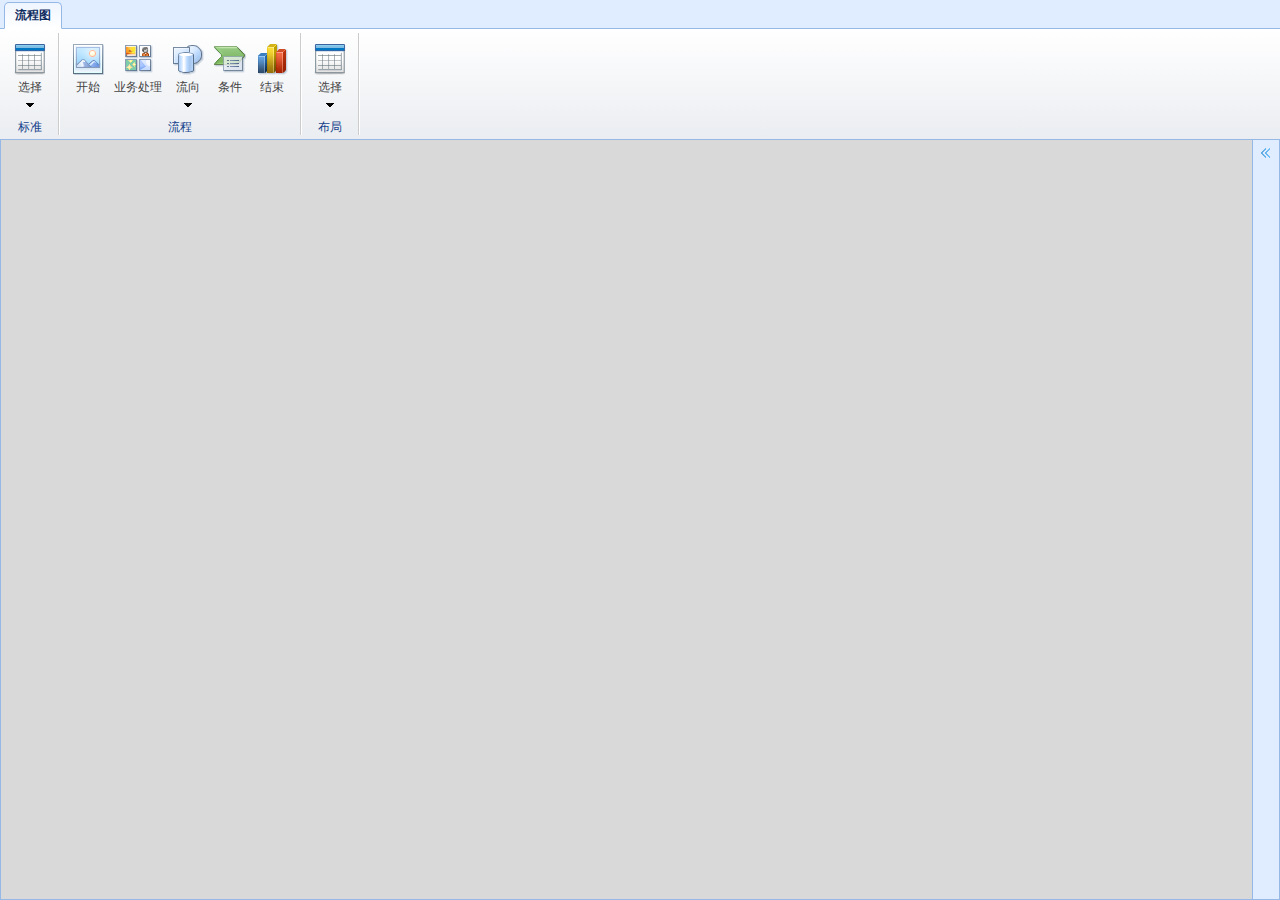
==== index.html @ 19dbcab7 "新增代码" ====
<!DOCTYPE html>
<html>
<head>
<meta charset="UTF-8">
<title>FlowDesigner</title>
<link rel="stylesheet" type="text/css" href="css/default/easyui.css">
<link rel="stylesheet" type="text/css" href="css/icon.css">
<link rel="stylesheet" type="text/css" href="ribbon/ribbon.css">
<link rel="stylesheet" type="text/css" href="ribbon/ribbon-icon.css">

<script type="text/javascript" src="js/jquery.min.js"></script>
<script type="text/javascript" src="js/jquery.easyui.min.js"></script>
<script type="text/javascript" src="js/d3.min.js"></script>
<script type="text/javascript" src="ribbon/jquery.ribbon.js"></script>
<script type="text/javascript" src="js/d3.flow.js"></script>
<style type="text/css">
	#canvas {
		width: 100%;
		height: 100%;
	}
	#canvas svg{
		background: #d9d9d9;
	}
</style>
</head>
<body class="easyui-layout" style="overflow: hidden;">
<div data-options="region:'north',border:false" style="height:139px;padding:0px;margin:0px;overflow:hidden;">
	<div id="tools" style="width:auto;" data-options="border:false"></div>
</div>
<div data-options="region:'east',split:true,collapsed:true,title:'属性'" style="width:200px;padding:10px;">east region</div>
<div data-options="region:'center'" style="overflow: hidden;">
<div id="canvas"></div>
</div>

<script type="text/javascript">
var data = {
	selected:0,
	tabs:[{
		title:'流程图',
		groups:[{
			title:'标准',
			tools:[{
				type:'menubutton',
				name:'select',
				text:'选择',
				iconCls:'icon-table-large',
				iconAlign:'top',
				size:'large'
			}]
		},{
			title:'流程',
			tools:[{
				name:'begin',
				text:'开始',
				iconCls:'icon-picture-large',
				iconAlign:'top',
				size:'large'
			},{
				name:'process',
				text:'业务处理',
				iconCls:'icon-clipart-large',
				iconAlign:'top',
				size:'large'
			},{
				type:'menubutton',
				name:'flow',
				text:'流向',
				iconCls:'icon-shapes-large',
				iconAlign:'top',
				size:'large'
			},{
				name:'condition',
				text:'条件',
				iconCls:'icon-smartart-large',
				iconAlign:'top',
				size:'large'
			},{
				name:'end',
				text:'结束',
				iconCls:'icon-chart-large',
				iconAlign:'top',
				size:'large'
			}]
		},{
			title:'布局',
			tools:[{
				type:'menubutton',
				name:'select',
				text:'选择',
				iconCls:'icon-table-large',
				iconAlign:'top',
				size:'large'
			}]
		}]
	}]
};

$(document).ready(function(){
	$('#tools').ribbon({
		data:data,
		onClick: function(name,target){
			select = name;
		}
	});
});
</script>
</body>
</html>
---- css/default/easyui.css ----
.panel {
  overflow: hidden;
  text-align: left;
  margin: 0;
  border: 0;
  -moz-border-radius: 0 0 0 0;
  -webkit-border-radius: 0 0 0 0;
  border-radius: 0 0 0 0;
}
.panel-header,
.panel-body {
  border-width: 1px;
  border-style: solid;
}
.panel-header {
  padding: 5px;
  position: relative;
}
.panel-title {
  background: url('images/blank.gif') no-repeat;
}
.panel-header-noborder {
  border-width: 0 0 1px 0;
}
.panel-body {
  overflow: auto;
  border-top-width: 0;
  padding: 0;
}
.panel-body-noheader {
  border-top-width: 1px;
}
.panel-body-noborder {
  border-width: 0px;
}
.panel-body-nobottom {
  border-bottom-width: 0;
}
.panel-with-icon {
  padding-left: 18px;
}
.panel-icon,
.panel-tool {
  position: absolute;
  top: 50%;
  margin-top: -8px;
  height: 16px;
  overflow: hidden;
}
.panel-icon {
  left: 5px;
  width: 16px;
}
.panel-tool {
  right: 5px;
  width: auto;
}
.panel-tool a {
  display: inline-block;
  width: 16px;
  height: 16px;
  opacity: 0.6;
  filter: alpha(opacity=60);
  margin: 0 0 0 2px;
  vertical-align: top;
}
.panel-tool a:hover {
  opacity: 1;
  filter: alpha(opacity=100);
  background-color: #eaf2ff;
  -moz-border-radius: 3px 3px 3px 3px;
  -webkit-border-radius: 3px 3px 3px 3px;
  border-radius: 3px 3px 3px 3px;
}
.panel-loading {
  padding: 11px 0px 10px 30px;
}
.panel-noscroll {
  overflow: hidden;
}
.panel-fit,
.panel-fit body {
  height: 100%;
  margin: 0;
  padding: 0;
  border: 0;
  overflow: hidden;
}
.panel-loading {
  background: url('images/loading.gif') no-repeat 10px 10px;
}
.panel-tool-close {
  background: url('images/panel_tools.png') no-repeat -16px 0px;
}
.panel-tool-min {
  background: url('images/panel_tools.png') no-repeat 0px 0px;
}
.panel-tool-max {
  background: url('images/panel_tools.png') no-repeat 0px -16px;
}
.panel-tool-restore {
  background: url('images/panel_tools.png') no-repeat -16px -16px;
}
.panel-tool-collapse {
  background: url('images/panel_tools.png') no-repeat -32px 0;
}
.panel-tool-expand {
  background: url('images/panel_tools.png') no-repeat -32px -16px;
}
.panel-header,
.panel-body {
  border-color: #95B8E7;
}
.panel-header {
  background-color: #E0ECFF;
  background: -webkit-linear-gradient(top,#EFF5FF 0,#E0ECFF 100%);
  background: -moz-linear-gradient(top,#EFF5FF 0,#E0ECFF 100%);
  background: -o-linear-gradient(top,#EFF5FF 0,#E0ECFF 100%);
  background: linear-gradient(to bottom,#EFF5FF 0,#E0ECFF 100%);
  background-repeat: repeat-x;
  filter: progid:DXImageTransform.Microsoft.gradient(startColorstr=#EFF5FF,endColorstr=#E0ECFF,GradientType=0);
}
.panel-body {
  background-color: #ffffff;
  color: #000000;
  font-size: 12px;
}
.panel-title {
  font-size: 12px;
  font-weight: bold;
  color: #0E2D5F;
  height: 16px;
  line-height: 16px;
}
.panel-footer {
  border: 1px solid #95B8E7;
  overflow: hidden;
  background: #F4F4F4;
}
.panel-footer-noborder {
  border-width: 1px 0 0 0;
}
.accordion {
  overflow: hidden;
  border-width: 1px;
  border-style: solid;
}
.accordion .accordion-header {
  border-width: 0 0 1px;
  cursor: pointer;
}
.accordion .accordion-body {
  border-width: 0 0 1px;
}
.accordion-noborder {
  border-width: 0;
}
.accordion-noborder .accordion-header {
  border-width: 0 0 1px;
}
.accordion-noborder .accordion-body {
  border-width: 0 0 1px;
}
.accordion-collapse {
  background: url('images/accordion_arrows.png') no-repeat 0 0;
}
.accordion-expand {
  background: url('images/accordion_arrows.png') no-repeat -16px 0;
}
.accordion {
  background: #ffffff;
  border-color: #95B8E7;
}
.accordion .accordion-header {
  background: #E0ECFF;
  filter: none;
}
.accordion .accordion-header-selected {
  background: #ffe48d;
}
.accordion .accordion-header-selected .panel-title {
  color: #000000;
}
.window {
  overflow: hidden;
  padding: 5px;
  border-width: 1px;
  border-style: solid;
}
.window .window-header {
  background: transparent;
  padding: 0px 0px 6px 0px;
}
.window .window-body {
  border-width: 1px;
  border-style: solid;
  border-top-width: 0px;
}
.window .window-body-noheader {
  border-top-width: 1px;
}
.window .panel-body-nobottom {
  border-bottom-width: 0;
}
.window .window-header .panel-icon,
.window .window-header .panel-tool {
  top: 50%;
  margin-top: -11px;
}
.window .window-header .panel-icon {
  left: 1px;
}
.window .window-header .panel-tool {
  right: 1px;
}
.window .window-header .panel-with-icon {
  padding-left: 18px;
}
.window-proxy {
  position: absolute;
  overflow: hidden;
}
.window-proxy-mask {
  position: absolute;
  filter: alpha(opacity=5);
  opacity: 0.05;
}
.window-mask {
  position: absolute;
  left: 0;
  top: 0;
  width: 100%;
  height: 100%;
  filter: alpha(opacity=40);
  opacity: 0.40;
  font-size: 1px;
  overflow: hidden;
}
.window,
.window-shadow {
  position: absolute;
  -moz-border-radius: 5px 5px 5px 5px;
  -webkit-border-radius: 5px 5px 5px 5px;
  border-radius: 5px 5px 5px 5px;
}
.window-shadow {
  background: #ccc;
  -moz-box-shadow: 2px 2px 3px #cccccc;
  -webkit-box-shadow: 2px 2px 3px #cccccc;
  box-shadow: 2px 2px 3px #cccccc;
  filter: progid:DXImageTransform.Microsoft.Blur(pixelRadius=2,MakeShadow=false,ShadowOpacity=0.2);
}
.window,
.window .window-body {
  border-color: #95B8E7;
}
.window {
  background-color: #E0ECFF;
  background: -webkit-linear-gradient(top,#EFF5FF 0,#E0ECFF 20%);
  background: -moz-linear-gradient(top,#EFF5FF 0,#E0ECFF 20%);
  background: -o-linear-gradient(top,#EFF5FF 0,#E0ECFF 20%);
  background: linear-gradient(to bottom,#EFF5FF 0,#E0ECFF 20%);
  background-repeat: repeat-x;
  filter: progid:DXImageTransform.Microsoft.gradient(startColorstr=#EFF5FF,endColorstr=#E0ECFF,GradientType=0);
}
.window-proxy {
  border: 1px dashed #95B8E7;
}
.window-proxy-mask,
.window-mask {
  background: #ccc;
}
.window .panel-footer {
  border: 1px solid #95B8E7;
  position: relative;
  top: -1px;
}
.window-thinborder {
  padding: 0;
}
.window-thinborder .window-header {
  padding: 5px 5px 6px 5px;
}
.window-thinborder .window-body {
  border-width: 0px;
}
.window-thinborder .window-header .panel-icon,
.window-thinborder .window-header .panel-tool {
  margin-top: -9px;
  margin-left: 5px;
  margin-right: 5px;
}
.window-noborder {
  border: 0;
}
.dialog-content {
  overflow: auto;
}
.dialog-toolbar {
  position: relative;
  padding: 2px 5px;
}
.dialog-tool-separator {
  float: left;
  height: 24px;
  border-left: 1px solid #ccc;
  border-right: 1px solid #fff;
  margin: 2px 1px;
}
.dialog-button {
  position: relative;
  top: -1px;
  padding: 5px;
  text-align: right;
}
.dialog-button .l-btn {
  margin-left: 5px;
}
.dialog-toolbar,
.dialog-button {
  background: #F4F4F4;
  border-width: 1px;
  border-style: solid;
}
.dialog-toolbar {
  border-color: #95B8E7 #95B8E7 #dddddd #95B8E7;
}
.dialog-button {
  border-color: #dddddd #95B8E7 #95B8E7 #95B8E7;
}
.window-thinborder .dialog-toolbar {
  border-left: transparent;
  border-right: transparent;
  border-top-color: #F4F4F4;
}
.window-thinborder .dialog-button {
  top: 0px;
  padding: 5px 8px 8px 8px;
  border-left: transparent;
  border-right: transparent;
  border-bottom: transparent;
}
.l-btn {
  text-decoration: none;
  display: inline-block;
  overflow: hidden;
  margin: 0;
  padding: 0;
  cursor: pointer;
  outline: none;
  text-align: center;
  vertical-align: middle;
  line-height: normal;
}
.l-btn-plain {
  border-width: 0;
  padding: 1px;
}
.l-btn-left {
  display: inline-block;
  position: relative;
  overflow: hidden;
  margin: 0;
  padding: 0;
  vertical-align: top;
}
.l-btn-text {
  display: inline-block;
  vertical-align: top;
  width: auto;
  line-height: 24px;
  font-size: 12px;
  padding: 0;
  margin: 0 4px;
}
.l-btn-icon {
  display: inline-block;
  width: 16px;
  height: 16px;
  line-height: 16px;
  position: absolute;
  top: 50%;
  margin-top: -8px;
  font-size: 1px;
}
.l-btn span span .l-btn-empty {
  display: inline-block;
  margin: 0;
  width: 16px;
  height: 24px;
  font-size: 1px;
  vertical-align: top;
}
.l-btn span .l-btn-icon-left {
  padding: 0 0 0 20px;
  background-position: left center;
}
.l-btn span .l-btn-icon-right {
  padding: 0 20px 0 0;
  background-position: right center;
}
.l-btn-icon-left .l-btn-text {
  margin: 0 4px 0 24px;
}
.l-btn-icon-left .l-btn-icon {
  left: 4px;
}
.l-btn-icon-right .l-btn-text {
  margin: 0 24px 0 4px;
}
.l-btn-icon-right .l-btn-icon {
  right: 4px;
}
.l-btn-icon-top .l-btn-text {
  margin: 20px 4px 0 4px;
}
.l-btn-icon-top .l-btn-icon {
  top: 4px;
  left: 50%;
  margin: 0 0 0 -8px;
}
.l-btn-icon-bottom .l-btn-text {
  margin: 0 4px 20px 4px;
}
.l-btn-icon-bottom .l-btn-icon {
  top: auto;
  bottom: 4px;
  left: 50%;
  margin: 0 0 0 -8px;
}
.l-btn-left .l-btn-empty {
  margin: 0 4px;
  width: 16px;
}
.l-btn-plain:hover {
  padding: 0;
}
.l-btn-focus {
  outline: #0000FF dotted thin;
}
.l-btn-large .l-btn-text {
  line-height: 40px;
}
.l-btn-large .l-btn-icon {
  width: 32px;
  height: 32px;
  line-height: 32px;
  margin-top: -16px;
}
.l-btn-large .l-btn-icon-left .l-btn-text {
  margin-left: 40px;
}
.l-btn-large .l-btn-icon-right .l-btn-text {
  margin-right: 40px;
}
.l-btn-large .l-btn-icon-top .l-btn-text {
  margin-top: 36px;
  line-height: 24px;
  min-width: 32px;
}
.l-btn-large .l-btn-icon-top .l-btn-icon {
  margin: 0 0 0 -16px;
}
.l-btn-large .l-btn-icon-bottom .l-btn-text {
  margin-bottom: 36px;
  line-height: 24px;
  min-width: 32px;
}
.l-btn-large .l-btn-icon-bottom .l-btn-icon {
  margin: 0 0 0 -16px;
}
.l-btn-large .l-btn-left .l-btn-empty {
  margin: 0 4px;
  width: 32px;
}
.l-btn {
  color: #444;
  background: #fafafa;
  background-repeat: repeat-x;
  border: 1px solid #bbb;
  background: -webkit-linear-gradient(top,#ffffff 0,#eeeeee 100%);
  background: -moz-linear-gradient(top,#ffffff 0,#eeeeee 100%);
  background: -o-linear-gradient(top,#ffffff 0,#eeeeee 100%);
  background: linear-gradient(to bottom,#ffffff 0,#eeeeee 100%);
  background-repeat: repeat-x;
  filter: progid:DXImageTransform.Microsoft.gradient(startColorstr=#ffffff,endColorstr=#eeeeee,GradientType=0);
  -moz-border-radius: 5px 5px 5px 5px;
  -webkit-border-radius: 5px 5px 5px 5px;
  border-radius: 5px 5px 5px 5px;
}
.l-btn:hover {
  background: #eaf2ff;
  color: #000000;
  border: 1px solid #b7d2ff;
  filter: none;
}
.l-btn-plain {
  background: transparent;
  border-width: 0;
  filter: none;
}
.l-btn-outline {
  border-width: 1px;
  border-color: #b7d2ff;
  padding: 0;
}
.l-btn-plain:hover {
  background: #eaf2ff;
  color: #000000;
  border: 1px solid #b7d2ff;
  -moz-border-radius: 5px 5px 5px 5px;
  -webkit-border-radius: 5px 5px 5px 5px;
  border-radius: 5px 5px 5px 5px;
}
.l-btn-disabled,
.l-btn-disabled:hover {
  opacity: 0.5;
  cursor: default;
  background: #fafafa;
  color: #444;
  background: -webkit-linear-gradient(top,#ffffff 0,#eeeeee 100%);
  background: -moz-linear-gradient(top,#ffffff 0,#eeeeee 100%);
  background: -o-linear-gradient(top,#ffffff 0,#eeeeee 100%);
  background: linear-gradient(to bottom,#ffffff 0,#eeeeee 100%);
  background-repeat: repeat-x;
  filter: progid:DXImageTransform.Microsoft.gradient(startColorstr=#ffffff,endColorstr=#eeeeee,GradientType=0);
}
.l-btn-disabled .l-btn-text,
.l-btn-disabled .l-btn-icon {
  filter: alpha(opacity=50);
}
.l-btn-plain-disabled,
.l-btn-plain-disabled:hover {
  background: transparent;
  filter: alpha(opacity=50);
}
.l-btn-selected,
.l-btn-selected:hover {
  background: #ddd;
  filter: none;
}
.l-btn-plain-selected,
.l-btn-plain-selected:hover {
  background: #ddd;
}
.textbox {
  position: relative;
  border: 1px solid #95B8E7;
  background-color: #fff;
  vertical-align: middle;
  display: inline-block;
  overflow: hidden;
  white-space: nowrap;
  margin: 0;
  padding: 0;
  -moz-border-radius: 5px 5px 5px 5px;
  -webkit-border-radius: 5px 5px 5px 5px;
  border-radius: 5px 5px 5px 5px;
}
.textbox .textbox-text {
  font-size: 12px;
  border: 0;
  margin: 0;
  padding: 4px;
  white-space: normal;
  vertical-align: top;
  outline-style: none;
  resize: none;
  -moz-border-radius: 5px 5px 5px 5px;
  -webkit-border-radius: 5px 5px 5px 5px;
  border-radius: 5px 5px 5px 5px;
}
.textbox .textbox-text::-ms-clear,
.textbox .textbox-text::-ms-reveal {
  display: none;
}
.textbox textarea.textbox-text {
  white-space: pre-wrap;
}
.textbox .textbox-prompt {
  font-size: 12px;
  color: #aaa;
}
.textbox .textbox-bgicon {
  background-position: 3px center;
  padding-left: 21px;
}
.textbox .textbox-button,
.textbox .textbox-button:hover {
  position: absolute;
  top: 0;
  padding: 0;
  vertical-align: top;
  -moz-border-radius: 0 0 0 0;
  -webkit-border-radius: 0 0 0 0;
  border-radius: 0 0 0 0;
}
.textbox-button-right,
.textbox-button-right:hover {
  border-width: 0 0 0 1px;
}
.textbox-button-left,
.textbox-button-left:hover {
  border-width: 0 1px 0 0;
}
.textbox-addon {
  position: absolute;
  top: 0;
}
.textbox-icon {
  display: inline-block;
  width: 18px;
  height: 20px;
  overflow: hidden;
  vertical-align: top;
  background-position: center center;
  cursor: pointer;
  opacity: 0.6;
  filter: alpha(opacity=60);
  text-decoration: none;
  outline-style: none;
}
.textbox-icon-disabled,
.textbox-icon-readonly {
  cursor: default;
}
.textbox-icon:hover {
  opacity: 1.0;
  filter: alpha(opacity=100);
}
.textbox-icon-disabled:hover {
  opacity: 0.6;
  filter: alpha(opacity=60);
}
.textbox-focused {
  border-color: #6b9cde;
  -moz-box-shadow: 0 0 3px 0 #95B8E7;
  -webkit-box-shadow: 0 0 3px 0 #95B8E7;
  box-shadow: 0 0 3px 0 #95B8E7;
}
.textbox-invalid {
  border-color: #ffa8a8;
  background-color: #fff3f3;
}
.filebox .textbox-value {
  vertical-align: top;
  position: absolute;
  top: 0;
  left: -5000px;
}
.filebox-label {
  display: inline-block;
  position: absolute;
  width: 100%;
  height: 100%;
  cursor: pointer;
  left: 0;
  top: 0;
  z-index: 10;
  background: url('images/blank.gif') no-repeat;
}
.l-btn-disabled .filebox-label {
  cursor: default;
}
.combo-arrow {
  width: 18px;
  height: 20px;
  overflow: hidden;
  display: inline-block;
  vertical-align: top;
  cursor: pointer;
  opacity: 0.6;
  filter: alpha(opacity=60);
}
.combo-arrow-hover {
  opacity: 1.0;
  filter: alpha(opacity=100);
}
.combo-panel {
  overflow: auto;
}
.combo-arrow {
  background: url('images/combo_arrow.png') no-repeat center center;
}
.combo-panel {
  background-color: #ffffff;
}
.combo-arrow {
  background-color: #E0ECFF;
}
.combo-arrow-hover {
  background-color: #eaf2ff;
}
.combo-arrow:hover {
  background-color: #eaf2ff;
}
.combo .textbox-icon-disabled:hover {
  cursor: default;
}
.combobox-item,
.combobox-group,
.combobox-stick {
  font-size: 12px;
  padding: 3px;
}
.combobox-item-disabled {
  opacity: 0.5;
  filter: alpha(opacity=50);
}
.combobox-gitem {
  padding-left: 10px;
}
.combobox-group,
.combobox-stick {
  font-weight: bold;
}
.combobox-stick {
  position: absolute;
  top: 1px;
  left: 1px;
  right: 1px;
  background: inherit;
}
.combobox-item-hover {
  background-color: #eaf2ff;
  color: #000000;
}
.combobox-item-selected {
  background-color: #ffe48d;
  color: #000000;
}
.combobox-icon {
  display: inline-block;
  width: 16px;
  height: 16px;
  vertical-align: middle;
  margin-right: 2px;
}
.layout {
  position: relative;
  overflow: hidden;
  margin: 0;
  padding: 0;
  z-index: 0;
}
.layout-panel {
  position: absolute;
  overflow: hidden;
}
.layout-body {
  min-width: 1px;
  min-height: 1px;
}
.layout-panel-east,
.layout-panel-west {
  z-index: 2;
}
.layout-panel-north,
.layout-panel-south {
  z-index: 3;
}
.layout-expand {
  position: absolute;
  padding: 0px;
  font-size: 1px;
  cursor: pointer;
  z-index: 1;
}
.layout-expand .panel-header,
.layout-expand .panel-body {
  background: transparent;
  filter: none;
  overflow: hidden;
}
.layout-expand .panel-header {
  border-bottom-width: 0px;
}
.layout-expand .panel-body {
  position: relative;
}
.layout-expand .panel-body .panel-icon {
  margin-top: 0;
  top: 0;
  left: 50%;
  margin-left: -8px;
}
.layout-expand-west .panel-header .panel-icon,
.layout-expand-east .panel-header .panel-icon {
  display: none;
}
.layout-expand-title {
  position: absolute;
  top: 0;
  left: 21px;
  white-space: nowrap;
  word-wrap: normal;
  -webkit-transform: rotate(90deg);
  -webkit-transform-origin: 0 0;
  -moz-transform: rotate(90deg);
  -moz-transform-origin: 0 0;
  -o-transform: rotate(90deg);
  -o-transform-origin: 0 0;
  transform: rotate(90deg);
  transform-origin: 0 0;
}
.layout-expand-with-icon {
  top: 18px;
}
.layout-expand .panel-body-noheader .layout-expand-title,
.layout-expand .panel-body-noheader .panel-icon {
  top: 5px;
}
.layout-expand .panel-body-noheader .layout-expand-with-icon {
  top: 23px;
}
.layout-split-proxy-h,
.layout-split-proxy-v {
  position: absolute;
  font-size: 1px;
  display: none;
  z-index: 5;
}
.layout-split-proxy-h {
  width: 5px;
  cursor: e-resize;
}
.layout-split-proxy-v {
  height: 5px;
  cursor: n-resize;
}
.layout-mask {
  position: absolute;
  background: #fafafa;
  filter: alpha(opacity=10);
  opacity: 0.10;
  z-index: 4;
}
.layout-button-up {
  background: url('images/layout_arrows.png') no-repeat -16px -16px;
}
.layout-button-down {
  background: url('images/layout_arrows.png') no-repeat -16px 0;
}
.layout-button-left {
  background: url('images/layout_arrows.png') no-repeat 0 0;
}
.layout-button-right {
  background: url('images/layout_arrows.png') no-repeat 0 -16px;
}
.layout-split-proxy-h,
.layout-split-proxy-v {
  background-color: #aac5e7;
}
.layout-split-north {
  border-bottom: 5px solid #E6EEF8;
}
.layout-split-south {
  border-top: 5px solid #E6EEF8;
}
.layout-split-east {
  border-left: 5px solid #E6EEF8;
}
.layout-split-west {
  border-right: 5px solid #E6EEF8;
}
.layout-expand {
  background-color: #E0ECFF;
}
.layout-expand-over {
  background-color: #E0ECFF;
}
.tabs-container {
  overflow: hidden;
}
.tabs-header {
  border-width: 1px;
  border-style: solid;
  border-bottom-width: 0;
  position: relative;
  padding: 0;
  padding-top: 2px;
  overflow: hidden;
}
.tabs-scroller-left,
.tabs-scroller-right {
  position: absolute;
  top: auto;
  bottom: 0;
  width: 18px;
  font-size: 1px;
  display: none;
  cursor: pointer;
  border-width: 1px;
  border-style: solid;
}
.tabs-scroller-left {
  left: 0;
}
.tabs-scroller-right {
  right: 0;
}
.tabs-tool {
  position: absolute;
  bottom: 0;
  padding: 1px;
  overflow: hidden;
  border-width: 1px;
  border-style: solid;
}
.tabs-header-plain .tabs-tool {
  padding: 0 1px;
}
.tabs-wrap {
  position: relative;
  left: 0;
  overflow: hidden;
  width: 100%;
  margin: 0;
  padding: 0;
}
.tabs-scrolling {
  margin-left: 18px;
  margin-right: 18px;
}
.tabs-disabled {
  opacity: 0.3;
  filter: alpha(opacity=30);
}
.tabs {
  list-style-type: none;
  height: 26px;
  margin: 0px;
  padding: 0px;
  padding-left: 4px;
  width: 50000px;
  border-style: solid;
  border-width: 0 0 1px 0;
}
.tabs li {
  float: left;
  display: inline-block;
  margin: 0 4px -1px 0;
  padding: 0;
  position: relative;
  border: 0;
}
.tabs li a.tabs-inner {
  display: inline-block;
  text-decoration: none;
  margin: 0;
  padding: 0 10px;
  height: 25px;
  line-height: 25px;
  text-align: center;
  white-space: nowrap;
  border-width: 1px;
  border-style: solid;
  -moz-border-radius: 5px 5px 0 0;
  -webkit-border-radius: 5px 5px 0 0;
  border-radius: 5px 5px 0 0;
}
.tabs li.tabs-selected a.tabs-inner {
  font-weight: bold;
  outline: none;
}
.tabs li.tabs-selected a:hover.tabs-inner {
  cursor: default;
  pointer: default;
}
.tabs li a.tabs-close,
.tabs-p-tool {
  position: absolute;
  font-size: 1px;
  display: block;
  height: 12px;
  padding: 0;
  top: 50%;
  margin-top: -6px;
  overflow: hidden;
}
.tabs li a.tabs-close {
  width: 12px;
  right: 5px;
  opacity: 0.6;
  filter: alpha(opacity=60);
}
.tabs-p-tool {
  right: 16px;
}
.tabs-p-tool a {
  display: inline-block;
  font-size: 1px;
  width: 12px;
  height: 12px;
  margin: 0;
  opacity: 0.6;
  filter: alpha(opacity=60);
}
.tabs li a:hover.tabs-close,
.tabs-p-tool a:hover {
  opacity: 1;
  filter: alpha(opacity=100);
  cursor: hand;
  cursor: pointer;
}
.tabs-with-icon {
  padding-left: 18px;
}
.tabs-icon {
  position: absolute;
  width: 16px;
  height: 16px;
  left: 10px;
  top: 50%;
  margin-top: -8px;
}
.tabs-title {
  font-size: 12px;
}
.tabs-closable {
  padding-right: 8px;
}
.tabs-panels {
  margin: 0px;
  padding: 0px;
  border-width: 1px;
  border-style: solid;
  border-top-width: 0;
  overflow: hidden;
}
.tabs-header-bottom {
  border-width: 0 1px 1px 1px;
  padding: 0 0 2px 0;
}
.tabs-header-bottom .tabs {
  border-width: 1px 0 0 0;
}
.tabs-header-bottom .tabs li {
  margin: -1px 4px 0 0;
}
.tabs-header-bottom .tabs li a.tabs-inner {
  -moz-border-radius: 0 0 5px 5px;
  -webkit-border-radius: 0 0 5px 5px;
  border-radius: 0 0 5px 5px;
}
.tabs-header-bottom .tabs-tool {
  top: 0;
}
.tabs-header-bottom .tabs-scroller-left,
.tabs-header-bottom .tabs-scroller-right {
  top: 0;
  bottom: auto;
}
.tabs-panels-top {
  border-width: 1px 1px 0 1px;
}
.tabs-header-left {
  float: left;
  border-width: 1px 0 1px 1px;
  padding: 0;
}
.tabs-header-right {
  float: right;
  border-width: 1px 1px 1px 0;
  padding: 0;
}
.tabs-header-left .tabs-wrap,
.tabs-header-right .tabs-wrap {
  height: 100%;
}
.tabs-header-left .tabs {
  height: 100%;
  padding: 4px 0 0 2px;
  border-width: 0 1px 0 0;
}
.tabs-header-right .tabs {
  height: 100%;
  padding: 4px 2px 0 0;
  border-width: 0 0 0 1px;
}
.tabs-header-left .tabs li,
.tabs-header-right .tabs li {
  display: block;
  width: 100%;
  position: relative;
}
.tabs-header-left .tabs li {
  left: auto;
  right: 0;
  margin: 0 -1px 4px 0;
  float: right;
}
.tabs-header-right .tabs li {
  left: 0;
  right: auto;
  margin: 0 0 4px -1px;
  float: left;
}
.tabs-justified li a.tabs-inner {
  padding-left: 0;
  padding-right: 0;
}
.tabs-header-left .tabs li a.tabs-inner {
  display: block;
  text-align: left;
  padding-left: 10px;
  padding-right: 10px;
  -moz-border-radius: 5px 0 0 5px;
  -webkit-border-radius: 5px 0 0 5px;
  border-radius: 5px 0 0 5px;
}
.tabs-header-right .tabs li a.tabs-inner {
  display: block;
  text-align: left;
  padding-left: 10px;
  padding-right: 10px;
  -moz-border-radius: 0 5px 5px 0;
  -webkit-border-radius: 0 5px 5px 0;
  border-radius: 0 5px 5px 0;
}
.tabs-panels-right {
  float: right;
  border-width: 1px 1px 1px 0;
}
.tabs-panels-left {
  float: left;
  border-width: 1px 0 1px 1px;
}
.tabs-header-noborder,
.tabs-panels-noborder {
  border: 0px;
}
.tabs-header-plain {
  border: 0px;
  background: transparent;
}
.tabs-pill {
  padding-bottom: 3px;
}
.tabs-header-bottom .tabs-pill {
  padding-top: 3px;
  padding-bottom: 0;
}
.tabs-header-left .tabs-pill {
  padding-right: 3px;
}
.tabs-header-right .tabs-pill {
  padding-left: 3px;
}
.tabs-header .tabs-pill li a.tabs-inner {
  -moz-border-radius: 5px 5px 5px 5px;
  -webkit-border-radius: 5px 5px 5px 5px;
  border-radius: 5px 5px 5px 5px;
}
.tabs-header-narrow,
.tabs-header-narrow .tabs-narrow {
  padding: 0;
}
.tabs-narrow li,
.tabs-header-bottom .tabs-narrow li {
  margin-left: 0;
  margin-right: -1px;
}
.tabs-narrow li.tabs-last,
.tabs-header-bottom .tabs-narrow li.tabs-last {
  margin-right: 0;
}
.tabs-header-left .tabs-narrow,
.tabs-header-right .tabs-narrow {
  padding-top: 0;
}
.tabs-header-left .tabs-narrow li {
  margin-bottom: -1px;
  margin-right: -1px;
}
.tabs-header-left .tabs-narrow li.tabs-last,
.tabs-header-right .tabs-narrow li.tabs-last {
  margin-bottom: 0;
}
.tabs-header-right .tabs-narrow li {
  margin-bottom: -1px;
  margin-left: -1px;
}
.tabs-scroller-left {
  background: #E0ECFF url('images/tabs_icons.png') no-repeat 1px center;
}
.tabs-scroller-right {
  background: #E0ECFF url('images/tabs_icons.png') no-repeat -15px center;
}
.tabs li a.tabs-close {
  background: url('images/tabs_icons.png') no-repeat -34px center;
}
.tabs li a.tabs-inner:hover {
  background: #eaf2ff;
  color: #000000;
  filter: none;
}
.tabs li.tabs-selected a.tabs-inner {
  background-color: #ffffff;
  color: #0E2D5F;
  background: -webkit-linear-gradient(top,#EFF5FF 0,#ffffff 100%);
  background: -moz-linear-gradient(top,#EFF5FF 0,#ffffff 100%);
  background: -o-linear-gradient(top,#EFF5FF 0,#ffffff 100%);
  background: linear-gradient(to bottom,#EFF5FF 0,#ffffff 100%);
  background-repeat: repeat-x;
  filter: progid:DXImageTransform.Microsoft.gradient(startColorstr=#EFF5FF,endColorstr=#ffffff,GradientType=0);
}
.tabs-header-bottom .tabs li.tabs-selected a.tabs-inner {
  background: -webkit-linear-gradient(top,#ffffff 0,#EFF5FF 100%);
  background: -moz-linear-gradient(top,#ffffff 0,#EFF5FF 100%);
  background: -o-linear-gradient(top,#ffffff 0,#EFF5FF 100%);
  background: linear-gradient(to bottom,#ffffff 0,#EFF5FF 100%);
  background-repeat: repeat-x;
  filter: progid:DXImageTransform.Microsoft.gradient(startColorstr=#ffffff,endColorstr=#EFF5FF,GradientType=0);
}
.tabs-header-left .tabs li.tabs-selected a.tabs-inner {
  background: -webkit-linear-gradient(left,#EFF5FF 0,#ffffff 100%);
  background: -moz-linear-gradient(left,#EFF5FF 0,#ffffff 100%);
  background: -o-linear-gradient(left,#EFF5FF 0,#ffffff 100%);
  background: linear-gradient(to right,#EFF5FF 0,#ffffff 100%);
  background-repeat: repeat-y;
  filter: progid:DXImageTransform.Microsoft.gradient(startColorstr=#EFF5FF,endColorstr=#ffffff,GradientType=1);
}
.tabs-header-right .tabs li.tabs-selected a.tabs-inner {
  background: -webkit-linear-gradient(left,#ffffff 0,#EFF5FF 100%);
  background: -moz-linear-gradient(left,#ffffff 0,#EFF5FF 100%);
  background: -o-linear-gradient(left,#ffffff 0,#EFF5FF 100%);
  background: linear-gradient(to right,#ffffff 0,#EFF5FF 100%);
  background-repeat: repeat-y;
  filter: progid:DXImageTransform.Microsoft.gradient(startColorstr=#ffffff,endColorstr=#EFF5FF,GradientType=1);
}
.tabs li a.tabs-inner {
  color: #0E2D5F;
  background-color: #E0ECFF;
  background: -webkit-linear-gradient(top,#EFF5FF 0,#E0ECFF 100%);
  background: -moz-linear-gradient(top,#EFF5FF 0,#E0ECFF 100%);
  background: -o-linear-gradient(top,#EFF5FF 0,#E0ECFF 100%);
  background: linear-gradient(to bottom,#EFF5FF 0,#E0ECFF 100%);
  background-repeat: repeat-x;
  filter: progid:DXImageTransform.Microsoft.gradient(startColorstr=#EFF5FF,endColorstr=#E0ECFF,GradientType=0);
}
.tabs-header,
.tabs-tool {
  background-color: #E0ECFF;
}
.tabs-header-plain {
  background: transparent;
}
.tabs-header,
.tabs-scroller-left,
.tabs-scroller-right,
.tabs-tool,
.tabs,
.tabs-panels,
.tabs li a.tabs-inner,
.tabs li.tabs-selected a.tabs-inner,
.tabs-header-bottom .tabs li.tabs-selected a.tabs-inner,
.tabs-header-left .tabs li.tabs-selected a.tabs-inner,
.tabs-header-right .tabs li.tabs-selected a.tabs-inner {
  border-color: #95B8E7;
}
.tabs-p-tool a:hover,
.tabs li a:hover.tabs-close,
.tabs-scroller-over {
  background-color: #eaf2ff;
}
.tabs li.tabs-selected a.tabs-inner {
  border-bottom: 1px solid #ffffff;
}
.tabs-header-bottom .tabs li.tabs-selected a.tabs-inner {
  border-top: 1px solid #ffffff;
}
.tabs-header-left .tabs li.tabs-selected a.tabs-inner {
  border-right: 1px solid #ffffff;
}
.tabs-header-right .tabs li.tabs-selected a.tabs-inner {
  border-left: 1px solid #ffffff;
}
.tabs-header .tabs-pill li.tabs-selected a.tabs-inner {
  background: #ffe48d;
  color: #000000;
  filter: none;
  border-color: #95B8E7;
}
.datagrid .panel-body {
  overflow: hidden;
  position: relative;
}
.datagrid-view {
  position: relative;
  overflow: hidden;
}
.datagrid-view1,
.datagrid-view2 {
  position: absolute;
  overflow: hidden;
  top: 0;
}
.datagrid-view1 {
  left: 0;
}
.datagrid-view2 {
  right: 0;
}
.datagrid-mask {
  position: absolute;
  left: 0;
  top: 0;
  width: 100%;
  height: 100%;
  opacity: 0.3;
  filter: alpha(opacity=30);
  display: none;
}
.datagrid-mask-msg {
  position: absolute;
  top: 50%;
  margin-top: -20px;
  padding: 10px 5px 10px 30px;
  width: auto;
  height: 16px;
  border-width: 2px;
  border-style: solid;
  display: none;
}
.datagrid-sort-icon {
  padding: 0;
  display: none;
}
.datagrid-toolbar {
  height: auto;
  padding: 1px 2px;
  border-width: 0 0 1px 0;
  border-style: solid;
}
.datagrid-btn-separator {
  float: left;
  height: 24px;
  border-left: 1px solid #ccc;
  border-right: 1px solid #fff;
  margin: 2px 1px;
}
.datagrid .datagrid-pager {
  display: block;
  margin: 0;
  border-width: 1px 0 0 0;
  border-style: solid;
}
.datagrid .datagrid-pager-top {
  border-width: 0 0 1px 0;
}
.datagrid-header {
  overflow: hidden;
  cursor: default;
  border-width: 0 0 1px 0;
  border-style: solid;
}
.datagrid-header-inner {
  float: left;
  width: 10000px;
}
.datagrid-header-row,
.datagrid-row {
  height: 25px;
}
.datagrid-header td,
.datagrid-body td,
.datagrid-footer td {
  border-width: 0 1px 1px 0;
  border-style: dotted;
  margin: 0;
  padding: 0;
}
.datagrid-cell,
.datagrid-cell-group,
.datagrid-header-rownumber,
.datagrid-cell-rownumber {
  margin: 0;
  padding: 0 4px;
  white-space: nowrap;
  word-wrap: normal;
  overflow: hidden;
  height: 18px;
  line-height: 18px;
  font-size: 12px;
}
.datagrid-header .datagrid-cell {
  height: auto;
}
.datagrid-header .datagrid-cell span {
  font-size: 12px;
}
.datagrid-cell-group {
  text-align: center;
  text-overflow: ellipsis;
}
.datagrid-header-rownumber,
.datagrid-cell-rownumber {
  width: 30px;
  text-align: center;
  margin: 0;
  padding: 0;
}
.datagrid-body {
  margin: 0;
  padding: 0;
  overflow: auto;
  zoom: 1;
}
.datagrid-view1 .datagrid-body-inner {
  padding-bottom: 20px;
}
.datagrid-view1 .datagrid-body {
  overflow: hidden;
}
.datagrid-footer {
  overflow: hidden;
}
.datagrid-footer-inner {
  border-width: 1px 0 0 0;
  border-style: solid;
  width: 10000px;
  float: left;
}
.datagrid-row-editing .datagrid-cell {
  height: auto;
}
.datagrid-header-check,
.datagrid-cell-check {
  padding: 0;
  width: 27px;
  height: 18px;
  font-size: 1px;
  text-align: center;
  overflow: hidden;
}
.datagrid-header-check input,
.datagrid-cell-check input {
  margin: 0;
  padding: 0;
  width: 15px;
  height: 18px;
}
.datagrid-resize-proxy {
  position: absolute;
  width: 1px;
  height: 10000px;
  top: 0;
  cursor: e-resize;
  display: none;
}
.datagrid-body .datagrid-editable {
  margin: 0;
  padding: 0;
}
.datagrid-body .datagrid-editable table {
  width: 100%;
  height: 100%;
}
.datagrid-body .datagrid-editable td {
  border: 0;
  margin: 0;
  padding: 0;
}
.datagrid-view .datagrid-editable-input {
  margin: 0;
  padding: 2px 4px;
  border: 1px solid #95B8E7;
  font-size: 12px;
  outline-style: none;
  -moz-border-radius: 0 0 0 0;
  -webkit-border-radius: 0 0 0 0;
  border-radius: 0 0 0 0;
}
.datagrid-view .validatebox-invalid {
  border-color: #ffa8a8;
}
.datagrid-sort .datagrid-sort-icon {
  display: inline;
  padding: 0 13px 0 0;
  background: url('images/datagrid_icons.png') no-repeat -64px center;
}
.datagrid-sort-desc .datagrid-sort-icon {
  display: inline;
  padding: 0 13px 0 0;
  background: url('images/datagrid_icons.png') no-repeat -16px center;
}
.datagrid-sort-asc .datagrid-sort-icon {
  display: inline;
  padding: 0 13px 0 0;
  background: url('images/datagrid_icons.png') no-repeat 0px center;
}
.datagrid-row-collapse {
  background: url('images/datagrid_icons.png') no-repeat -48px center;
}
.datagrid-row-expand {
  background: url('images/datagrid_icons.png') no-repeat -32px center;
}
.datagrid-mask-msg {
  background: #ffffff url('images/loading.gif') no-repeat scroll 5px center;
}
.datagrid-header,
.datagrid-td-rownumber {
  background-color: #efefef;
  background: -webkit-linear-gradient(top,#F9F9F9 0,#efefef 100%);
  background: -moz-linear-gradient(top,#F9F9F9 0,#efefef 100%);
  background: -o-linear-gradient(top,#F9F9F9 0,#efefef 100%);
  background: linear-gradient(to bottom,#F9F9F9 0,#efefef 100%);
  background-repeat: repeat-x;
  filter: progid:DXImageTransform.Microsoft.gradient(startColorstr=#F9F9F9,endColorstr=#efefef,GradientType=0);
}
.datagrid-cell-rownumber {
  color: #000000;
}
.datagrid-resize-proxy {
  background: #aac5e7;
}
.datagrid-mask {
  background: #ccc;
}
.datagrid-mask-msg {
  border-color: #95B8E7;
}
.datagrid-toolbar,
.datagrid-pager {
  background: #F4F4F4;
}
.datagrid-header,
.datagrid-toolbar,
.datagrid-pager,
.datagrid-footer-inner {
  border-color: #dddddd;
}
.datagrid-header td,
.datagrid-body td,
.datagrid-footer td {
  border-color: #ccc;
}
.datagrid-htable,
.datagrid-btable,
.datagrid-ftable {
  color: #000000;
  border-collapse: separate;
}
.datagrid-row-alt {
  background: #fafafa;
}
.datagrid-row-over,
.datagrid-header td.datagrid-header-over {
  background: #eaf2ff;
  color: #000000;
  cursor: default;
}
.datagrid-row-selected {
  background: #ffe48d;
  color: #000000;
}
.datagrid-row-editing .textbox,
.datagrid-row-editing .textbox-text {
  -moz-border-radius: 0 0 0 0;
  -webkit-border-radius: 0 0 0 0;
  border-radius: 0 0 0 0;
}
.propertygrid .datagrid-view1 .datagrid-body td {
  padding-bottom: 1px;
  border-width: 0 1px 0 0;
}
.propertygrid .datagrid-group {
  height: 21px;
  overflow: hidden;
  border-width: 0 0 1px 0;
  border-style: solid;
}
.propertygrid .datagrid-group span {
  font-weight: bold;
}
.propertygrid .datagrid-view1 .datagrid-body td {
  border-color: #dddddd;
}
.propertygrid .datagrid-view1 .datagrid-group {
  border-color: #E0ECFF;
}
.propertygrid .datagrid-view2 .datagrid-group {
  border-color: #dddddd;
}
.propertygrid .datagrid-group,
.propertygrid .datagrid-view1 .datagrid-body,
.propertygrid .datagrid-view1 .datagrid-row-over,
.propertygrid .datagrid-view1 .datagrid-row-selected {
  background: #E0ECFF;
}
.datalist .datagrid-header {
  border-width: 0;
}
.datalist .datagrid-group,
.m-list .m-list-group {
  height: 25px;
  line-height: 25px;
  font-weight: bold;
  overflow: hidden;
  background-color: #efefef;
  border-style: solid;
  border-width: 0 0 1px 0;
  border-color: #ccc;
}
.datalist .datagrid-group-expander {
  display: none;
}
.datalist .datagrid-group-title {
  padding: 0 4px;
}
.datalist .datagrid-btable {
  width: 100%;
  table-layout: fixed;
}
.datalist .datagrid-row td {
  border-style: solid;
  border-left-color: transparent;
  border-right-color: transparent;
  border-bottom-width: 0;
}
.datalist-lines .datagrid-row td {
  border-bottom-width: 1px;
}
.datalist .datagrid-cell,
.m-list li {
  width: auto;
  height: auto;
  padding: 2px 4px;
  line-height: 18px;
  position: relative;
  white-space: nowrap;
  text-overflow: ellipsis;
  overflow: hidden;
}
.datalist-link,
.m-list li>a {
  display: block;
  position: relative;
  cursor: pointer;
  color: #000000;
  text-decoration: none;
  overflow: hidden;
  margin: -2px -4px;
  padding: 2px 4px;
  padding-right: 16px;
  line-height: 18px;
  white-space: nowrap;
  text-overflow: ellipsis;
  overflow: hidden;
}
.datalist-link::after,
.m-list li>a::after {
  position: absolute;
  display: block;
  width: 8px;
  height: 8px;
  content: '';
  right: 6px;
  top: 50%;
  margin-top: -4px;
  border-style: solid;
  border-width: 1px 1px 0 0;
  -ms-transform: rotate(45deg);
  -moz-transform: rotate(45deg);
  -webkit-transform: rotate(45deg);
  -o-transform: rotate(45deg);
  transform: rotate(45deg);
}
.m-list {
  margin: 0;
  padding: 0;
  list-style: none;
}
.m-list li {
  border-style: solid;
  border-width: 0 0 1px 0;
  border-color: #ccc;
}
.m-list li>a:hover {
  background: #eaf2ff;
  color: #000000;
}
.m-list .m-list-group {
  padding: 0 4px;
}
.pagination {
  zoom: 1;
}
.pagination table {
  float: left;
  height: 30px;
}
.pagination td {
  border: 0;
}
.pagination-btn-separator {
  float: left;
  height: 24px;
  border-left: 1px solid #ccc;
  border-right: 1px solid #fff;
  margin: 3px 1px;
}
.pagination .pagination-num {
  border-width: 1px;
  border-style: solid;
  margin: 0 2px;
  padding: 2px;
  width: 2em;
  height: auto;
}
.pagination-page-list {
  margin: 0px 6px;
  padding: 1px 2px;
  width: auto;
  height: auto;
  border-width: 1px;
  border-style: solid;
}
.pagination-info {
  float: right;
  margin: 0 6px 0 0;
  padding: 0;
  height: 30px;
  line-height: 30px;
  font-size: 12px;
}
.pagination span {
  font-size: 12px;
}
.pagination-link .l-btn-text {
  width: 24px;
  text-align: center;
  margin: 0;
}
.pagination-first {
  background: url('images/pagination_icons.png') no-repeat 0 center;
}
.pagination-prev {
  background: url('images/pagination_icons.png') no-repeat -16px center;
}
.pagination-next {
  background: url('images/pagination_icons.png') no-repeat -32px center;
}
.pagination-last {
  background: url('images/pagination_icons.png') no-repeat -48px center;
}
.pagination-load {
  background: url('images/pagination_icons.png') no-repeat -64px center;
}
.pagination-loading {
  background: url('images/loading.gif') no-repeat center center;
}
.pagination-page-list,
.pagination .pagination-num {
  border-color: #95B8E7;
}
.calendar {
  border-width: 1px;
  border-style: solid;
  padding: 1px;
  overflow: hidden;
}
.calendar table {
  table-layout: fixed;
  border-collapse: separate;
  font-size: 12px;
  width: 100%;
  height: 100%;
}
.calendar table td,
.calendar table th {
  font-size: 12px;
}
.calendar-noborder {
  border: 0;
}
.calendar-header {
  position: relative;
  height: 22px;
}
.calendar-title {
  text-align: center;
  height: 22px;
}
.calendar-title span {
  position: relative;
  display: inline-block;
  top: 2px;
  padding: 0 3px;
  height: 18px;
  line-height: 18px;
  font-size: 12px;
  cursor: pointer;
  -moz-border-radius: 5px 5px 5px 5px;
  -webkit-border-radius: 5px 5px 5px 5px;
  border-radius: 5px 5px 5px 5px;
}
.calendar-prevmonth,
.calendar-nextmonth,
.calendar-prevyear,
.calendar-nextyear {
  position: absolute;
  top: 50%;
  margin-top: -7px;
  width: 14px;
  height: 14px;
  cursor: pointer;
  font-size: 1px;
  -moz-border-radius: 5px 5px 5px 5px;
  -webkit-border-radius: 5px 5px 5px 5px;
  border-radius: 5px 5px 5px 5px;
}
.calendar-prevmonth {
  left: 20px;
  background: url('images/calendar_arrows.png') no-repeat -18px -2px;
}
.calendar-nextmonth {
  right: 20px;
  background: url('images/calendar_arrows.png') no-repeat -34px -2px;
}
.calendar-prevyear {
  left: 3px;
  background: url('images/calendar_arrows.png') no-repeat -1px -2px;
}
.calendar-nextyear {
  right: 3px;
  background: url('images/calendar_arrows.png') no-repeat -49px -2px;
}
.calendar-body {
  position: relative;
}
.calendar-body th,
.calendar-body td {
  text-align: center;
}
.calendar-day {
  border: 0;
  padding: 1px;
  cursor: pointer;
  -moz-border-radius: 5px 5px 5px 5px;
  -webkit-border-radius: 5px 5px 5px 5px;
  border-radius: 5px 5px 5px 5px;
}
.calendar-other-month {
  opacity: 0.3;
  filter: alpha(opacity=30);
}
.calendar-disabled {
  opacity: 0.6;
  filter: alpha(opacity=60);
  cursor: default;
}
.calendar-menu {
  position: absolute;
  top: 0;
  left: 0;
  width: 180px;
  height: 150px;
  padding: 5px;
  font-size: 12px;
  display: none;
  overflow: hidden;
}
.calendar-menu-year-inner {
  text-align: center;
  padding-bottom: 5px;
}
.calendar-menu-year {
  width: 50px;
  text-align: center;
  border-width: 1px;
  border-style: solid;
  outline-style: none;
  resize: none;
  margin: 0;
  padding: 2px;
  font-weight: bold;
  font-size: 12px;
  -moz-border-radius: 5px 5px 5px 5px;
  -webkit-border-radius: 5px 5px 5px 5px;
  border-radius: 5px 5px 5px 5px;
}
.calendar-menu-prev,
.calendar-menu-next {
  display: inline-block;
  width: 21px;
  height: 21px;
  vertical-align: top;
  cursor: pointer;
  -moz-border-radius: 5px 5px 5px 5px;
  -webkit-border-radius: 5px 5px 5px 5px;
  border-radius: 5px 5px 5px 5px;
}
.calendar-menu-prev {
  margin-right: 10px;
  background: url('images/calendar_arrows.png') no-repeat 2px 2px;
}
.calendar-menu-next {
  margin-left: 10px;
  background: url('images/calendar_arrows.png') no-repeat -45px 2px;
}
.calendar-menu-month {
  text-align: center;
  cursor: pointer;
  font-weight: bold;
  -moz-border-radius: 5px 5px 5px 5px;
  -webkit-border-radius: 5px 5px 5px 5px;
  border-radius: 5px 5px 5px 5px;
}
.calendar-body th,
.calendar-menu-month {
  color: #4d4d4d;
}
.calendar-day {
  color: #000000;
}
.calendar-sunday {
  color: #CC2222;
}
.calendar-saturday {
  color: #00ee00;
}
.calendar-today {
  color: #0000ff;
}
.calendar-menu-year {
  border-color: #95B8E7;
}
.calendar {
  border-color: #95B8E7;
}
.calendar-header {
  background: #E0ECFF;
}
.calendar-body,
.calendar-menu {
  background: #ffffff;
}
.calendar-body th {
  background: #F4F4F4;
  padding: 2px 0;
}
.calendar-hover,
.calendar-nav-hover,
.calendar-menu-hover {
  background-color: #eaf2ff;
  color: #000000;
}
.calendar-hover {
  border: 1px solid #b7d2ff;
  padding: 0;
}
.calendar-selected {
  background-color: #ffe48d;
  color: #000000;
  border: 1px solid #ffab3f;
  padding: 0;
}
.datebox-calendar-inner {
  height: 180px;
}
.datebox-button {
  padding: 0 5px;
  text-align: center;
}
.datebox-button a {
  line-height: 22px;
  font-size: 12px;
  font-weight: bold;
  text-decoration: none;
  opacity: 0.6;
  filter: alpha(opacity=60);
}
.datebox-button a:hover {
  opacity: 1.0;
  filter: alpha(opacity=100);
}
.datebox-current,
.datebox-close {
  float: left;
}
.datebox-close {
  float: right;
}
.datebox .combo-arrow {
  background-image: url('images/datebox_arrow.png');
  background-position: center center;
}
.datebox-button {
  background-color: #F4F4F4;
}
.datebox-button a {
  color: #444;
}
.spinner-arrow {
  background-color: #E0ECFF;
  display: inline-block;
  overflow: hidden;
  vertical-align: top;
  margin: 0;
  padding: 0;
  opacity: 1.0;
  filter: alpha(opacity=100);
  width: 18px;
}
.spinner-arrow-up,
.spinner-arrow-down {
  opacity: 0.6;
  filter: alpha(opacity=60);
  display: block;
  font-size: 1px;
  width: 18px;
  height: 10px;
  width: 100%;
  height: 50%;
  color: #444;
  outline-style: none;
}
.spinner-arrow-hover {
  background-color: #eaf2ff;
  opacity: 1.0;
  filter: alpha(opacity=100);
}
.spinner-arrow-up:hover,
.spinner-arrow-down:hover {
  opacity: 1.0;
  filter: alpha(opacity=100);
  background-color: #eaf2ff;
}
.textbox-icon-disabled .spinner-arrow-up:hover,
.textbox-icon-disabled .spinner-arrow-down:hover {
  opacity: 0.6;
  filter: alpha(opacity=60);
  background-color: #E0ECFF;
  cursor: default;
}
.spinner .textbox-icon-disabled {
  opacity: 0.6;
  filter: alpha(opacity=60);
}
.spinner-arrow-up {
  background: url('images/spinner_arrows.png') no-repeat 1px center;
}
.spinner-arrow-down {
  background: url('images/spinner_arrows.png') no-repeat -15px center;
}
.progressbar {
  border-width: 1px;
  border-style: solid;
  -moz-border-radius: 5px 5px 5px 5px;
  -webkit-border-radius: 5px 5px 5px 5px;
  border-radius: 5px 5px 5px 5px;
  overflow: hidden;
  position: relative;
}
.progressbar-text {
  text-align: center;
  position: absolute;
}
.progressbar-value {
  position: relative;
  overflow: hidden;
  width: 0;
  -moz-border-radius: 5px 0 0 5px;
  -webkit-border-radius: 5px 0 0 5px;
  border-radius: 5px 0 0 5px;
}
.progressbar {
  border-color: #95B8E7;
}
.progressbar-text {
  color: #000000;
  font-size: 12px;
}
.progressbar-value .progressbar-text {
  background-color: #ffe48d;
  color: #000000;
}
.searchbox-button {
  width: 18px;
  height: 20px;
  overflow: hidden;
  display: inline-block;
  vertical-align: top;
  cursor: pointer;
  opacity: 0.6;
  filter: alpha(opacity=60);
}
.searchbox-button-hover {
  opacity: 1.0;
  filter: alpha(opacity=100);
}
.searchbox .l-btn-plain {
  border: 0;
  padding: 0;
  vertical-align: top;
  opacity: 0.6;
  filter: alpha(opacity=60);
  -moz-border-radius: 0 0 0 0;
  -webkit-border-radius: 0 0 0 0;
  border-radius: 0 0 0 0;
}
.searchbox .l-btn-plain:hover {
  border: 0;
  padding: 0;
  opacity: 1.0;
  filter: alpha(opacity=100);
  -moz-border-radius: 0 0 0 0;
  -webkit-border-radius: 0 0 0 0;
  border-radius: 0 0 0 0;
}
.searchbox a.m-btn-plain-active {
  -moz-border-radius: 0 0 0 0;
  -webkit-border-radius: 0 0 0 0;
  border-radius: 0 0 0 0;
}
.searchbox .m-btn-active {
  border-width: 0 1px 0 0;
  -moz-border-radius: 0 0 0 0;
  -webkit-border-radius: 0 0 0 0;
  border-radius: 0 0 0 0;
}
.searchbox .textbox-button-right {
  border-width: 0 0 0 1px;
}
.searchbox .textbox-button-left {
  border-width: 0 1px 0 0;
}
.searchbox-button {
  background: url('images/searchbox_button.png') no-repeat center center;
}
.searchbox .l-btn-plain {
  background: #E0ECFF;
}
.searchbox .l-btn-plain-disabled,
.searchbox .l-btn-plain-disabled:hover {
  opacity: 0.5;
  filter: alpha(opacity=50);
}
.slider-disabled {
  opacity: 0.5;
  filter: alpha(opacity=50);
}
.slider-h {
  height: 22px;
}
.slider-v {
  width: 22px;
}
.slider-inner {
  position: relative;
  height: 6px;
  top: 7px;
  border-width: 1px;
  border-style: solid;
  border-radius: 5px;
}
.slider-handle {
  position: absolute;
  display: block;
  outline: none;
  width: 20px;
  height: 20px;
  top: 50%;
  margin-top: -10px;
  margin-left: -10px;
}
.slider-tip {
  position: absolute;
  display: inline-block;
  line-height: 12px;
  font-size: 12px;
  white-space: nowrap;
  top: -22px;
}
.slider-rule {
  position: relative;
  top: 15px;
}
.slider-rule span {
  position: absolute;
  display: inline-block;
  font-size: 0;
  height: 5px;
  border-width: 0 0 0 1px;
  border-style: solid;
}
.slider-rulelabel {
  position: relative;
  top: 20px;
}
.slider-rulelabel span {
  position: absolute;
  display: inline-block;
  font-size: 12px;
}
.slider-v .slider-inner {
  width: 6px;
  left: 7px;
  top: 0;
  float: left;
}
.slider-v .slider-handle {
  left: 50%;
  margin-top: -10px;
}
.slider-v .slider-tip {
  left: -10px;
  margin-top: -6px;
}
.slider-v .slider-rule {
  float: left;
  top: 0;
  left: 16px;
}
.slider-v .slider-rule span {
  width: 5px;
  height: 'auto';
  border-left: 0;
  border-width: 1px 0 0 0;
  border-style: solid;
}
.slider-v .slider-rulelabel {
  float: left;
  top: 0;
  left: 23px;
}
.slider-handle {
  background: url('images/slider_handle.png') no-repeat;
}
.slider-inner {
  border-color: #95B8E7;
  background: #E0ECFF;
}
.slider-rule span {
  border-color: #95B8E7;
}
.slider-rulelabel span {
  color: #000000;
}
.menu {
  position: absolute;
  margin: 0;
  padding: 2px;
  border-width: 1px;
  border-style: solid;
  overflow: hidden;
}
.menu-inline {
  position: relative;
}
.menu-item {
  position: relative;
  margin: 0;
  padding: 0;
  overflow: hidden;
  white-space: nowrap;
  cursor: pointer;
  border-width: 1px;
  border-style: solid;
}
.menu-text {
  height: 20px;
  line-height: 20px;
  float: left;
  padding-left: 28px;
}
.menu-icon {
  position: absolute;
  width: 16px;
  height: 16px;
  left: 2px;
  top: 50%;
  margin-top: -8px;
}
.menu-rightarrow {
  position: absolute;
  width: 16px;
  height: 16px;
  right: 0;
  top: 50%;
  margin-top: -8px;
}
.menu-line {
  position: absolute;
  left: 26px;
  top: 0;
  height: 2000px;
  font-size: 1px;
}
.menu-sep {
  margin: 3px 0px 3px 25px;
  font-size: 1px;
}
.menu-noline .menu-line {
  display: none;
}
.menu-noline .menu-sep {
  margin-left: 0;
  margin-right: 0;
}
.menu-active {
  -moz-border-radius: 5px 5px 5px 5px;
  -webkit-border-radius: 5px 5px 5px 5px;
  border-radius: 5px 5px 5px 5px;
}
.menu-item-disabled {
  opacity: 0.5;
  filter: alpha(opacity=50);
  cursor: default;
}
.menu-text,
.menu-text span {
  font-size: 12px;
}
.menu-shadow {
  position: absolute;
  -moz-border-radius: 5px 5px 5px 5px;
  -webkit-border-radius: 5px 5px 5px 5px;
  border-radius: 5px 5px 5px 5px;
  background: #ccc;
  -moz-box-shadow: 2px 2px 3px #cccccc;
  -webkit-box-shadow: 2px 2px 3px #cccccc;
  box-shadow: 2px 2px 3px #cccccc;
  filter: progid:DXImageTransform.Microsoft.Blur(pixelRadius=2,MakeShadow=false,ShadowOpacity=0.2);
}
.menu-rightarrow {
  background: url('images/menu_arrows.png') no-repeat -32px center;
}
.menu-line {
  border-left: 1px solid #ccc;
  border-right: 1px solid #fff;
}
.menu-sep {
  border-top: 1px solid #ccc;
  border-bottom: 1px solid #fff;
}
.menu {
  background-color: #fafafa;
  border-color: #ddd;
  color: #444;
}
.menu-content {
  background: #ffffff;
}
.menu-item {
  border-color: transparent;
  _border-color: #fafafa;
}
.menu-active {
  border-color: #b7d2ff;
  color: #000000;
  background: #eaf2ff;
}
.menu-active-disabled {
  border-color: transparent;
  background: transparent;
  color: #444;
}
.m-btn-downarrow,
.s-btn-downarrow {
  display: inline-block;
  position: absolute;
  width: 16px;
  height: 16px;
  font-size: 1px;
  right: 0;
  top: 50%;
  margin-top: -8px;
}
.m-btn-active,
.s-btn-active {
  background: #eaf2ff;
  color: #000000;
  border: 1px solid #b7d2ff;
  filter: none;
}
.m-btn-plain-active,
.s-btn-plain-active {
  background: transparent;
  padding: 0;
  border-width: 1px;
  border-style: solid;
  -moz-border-radius: 5px 5px 5px 5px;
  -webkit-border-radius: 5px 5px 5px 5px;
  border-radius: 5px 5px 5px 5px;
}
.m-btn .l-btn-left .l-btn-text {
  margin-right: 20px;
}
.m-btn .l-btn-icon-right .l-btn-text {
  margin-right: 40px;
}
.m-btn .l-btn-icon-right .l-btn-icon {
  right: 20px;
}
.m-btn .l-btn-icon-top .l-btn-text {
  margin-right: 4px;
  margin-bottom: 14px;
}
.m-btn .l-btn-icon-bottom .l-btn-text {
  margin-right: 4px;
  margin-bottom: 34px;
}
.m-btn .l-btn-icon-bottom .l-btn-icon {
  top: auto;
  bottom: 20px;
}
.m-btn .l-btn-icon-top .m-btn-downarrow,
.m-btn .l-btn-icon-bottom .m-btn-downarrow {
  top: auto;
  bottom: 0px;
  left: 50%;
  margin-left: -8px;
}
.m-btn-line {
  display: inline-block;
  position: absolute;
  font-size: 1px;
  display: none;
}
.m-btn .l-btn-left .m-btn-line {
  right: 0;
  width: 16px;
  height: 500px;
  border-style: solid;
  border-color: #aac5e7;
  border-width: 0 0 0 1px;
}
.m-btn .l-btn-icon-top .m-btn-line,
.m-btn .l-btn-icon-bottom .m-btn-line {
  left: 0;
  bottom: 0;
  width: 500px;
  height: 16px;
  border-width: 1px 0 0 0;
}
.m-btn-large .l-btn-icon-right .l-btn-text {
  margin-right: 56px;
}
.m-btn-large .l-btn-icon-bottom .l-btn-text {
  margin-bottom: 50px;
}
.m-btn-downarrow,
.s-btn-downarrow {
  background: url('images/menu_arrows.png') no-repeat 0 center;
}
.m-btn-plain-active,
.s-btn-plain-active {
  border-color: #b7d2ff;
  background-color: #eaf2ff;
  color: #000000;
}
.s-btn:hover .m-btn-line,
.s-btn-active .m-btn-line,
.s-btn-plain-active .m-btn-line {
  display: inline-block;
}
.l-btn:hover .s-btn-downarrow,
.s-btn-active .s-btn-downarrow,
.s-btn-plain-active .s-btn-downarrow {
  border-style: solid;
  border-color: #aac5e7;
  border-width: 0 0 0 1px;
}
.messager-body {
  padding: 10px 10px 30px 10px;
  overflow: auto;
}
.messager-button {
  text-align: center;
  padding: 5px;
}
.messager-button .l-btn {
  width: 70px;
}
.messager-icon {
  float: left;
  width: 32px;
  height: 32px;
  margin: 0 10px 10px 0;
}
.messager-error {
  background: url('images/messager_icons.png') no-repeat scroll -64px 0;
}
.messager-info {
  background: url('images/messager_icons.png') no-repeat scroll 0 0;
}
.messager-question {
  background: url('images/messager_icons.png') no-repeat scroll -32px 0;
}
.messager-warning {
  background: url('images/messager_icons.png') no-repeat scroll -96px 0;
}
.messager-progress {
  padding: 10px;
}
.messager-p-msg {
  margin-bottom: 5px;
}
.messager-body .messager-input {
  width: 100%;
  padding: 4px 0;
  outline-style: none;
  border: 1px solid #95B8E7;
}
.window-thinborder .messager-button {
  padding-bottom: 8px;
}
.tree {
  margin: 0;
  padding: 0;
  list-style-type: none;
}
.tree li {
  white-space: nowrap;
}
.tree li ul {
  list-style-type: none;
  margin: 0;
  padding: 0;
}
.tree-node {
  height: 18px;
  white-space: nowrap;
  cursor: pointer;
}
.tree-hit {
  cursor: pointer;
}
.tree-expanded,
.tree-collapsed,
.tree-folder,
.tree-file,
.tree-checkbox,
.tree-indent {
  display: inline-block;
  width: 16px;
  height: 18px;
  vertical-align: top;
  overflow: hidden;
}
.tree-expanded {
  background: url('images/tree_icons.png') no-repeat -18px 0px;
}
.tree-expanded-hover {
  background: url('images/tree_icons.png') no-repeat -50px 0px;
}
.tree-collapsed {
  background: url('images/tree_icons.png') no-repeat 0px 0px;
}
.tree-collapsed-hover {
  background: url('images/tree_icons.png') no-repeat -32px 0px;
}
.tree-lines .tree-expanded,
.tree-lines .tree-root-first .tree-expanded {
  background: url('images/tree_icons.png') no-repeat -144px 0;
}
.tree-lines .tree-collapsed,
.tree-lines .tree-root-first .tree-collapsed {
  background: url('images/tree_icons.png') no-repeat -128px 0;
}
.tree-lines .tree-node-last .tree-expanded,
.tree-lines .tree-root-one .tree-expanded {
  background: url('images/tree_icons.png') no-repeat -80px 0;
}
.tree-lines .tree-node-last .tree-collapsed,
.tree-lines .tree-root-one .tree-collapsed {
  background: url('images/tree_icons.png') no-repeat -64px 0;
}
.tree-line {
  background: url('images/tree_icons.png') no-repeat -176px 0;
}
.tree-join {
  background: url('images/tree_icons.png') no-repeat -192px 0;
}
.tree-joinbottom {
  background: url('images/tree_icons.png') no-repeat -160px 0;
}
.tree-folder {
  background: url('images/tree_icons.png') no-repeat -208px 0;
}
.tree-folder-open {
  background: url('images/tree_icons.png') no-repeat -224px 0;
}
.tree-file {
  background: url('images/tree_icons.png') no-repeat -240px 0;
}
.tree-loading {
  background: url('images/loading.gif') no-repeat center center;
}
.tree-checkbox0 {
  background: url('images/tree_icons.png') no-repeat -208px -18px;
}
.tree-checkbox1 {
  background: url('images/tree_icons.png') no-repeat -224px -18px;
}
.tree-checkbox2 {
  background: url('images/tree_icons.png') no-repeat -240px -18px;
}
.tree-title {
  font-size: 12px;
  display: inline-block;
  text-decoration: none;
  vertical-align: top;
  white-space: nowrap;
  padding: 0 2px;
  height: 18px;
  line-height: 18px;
}
.tree-node-proxy {
  font-size: 12px;
  line-height: 20px;
  padding: 0 2px 0 20px;
  border-width: 1px;
  border-style: solid;
  z-index: 9900000;
}
.tree-dnd-icon {
  display: inline-block;
  position: absolute;
  width: 16px;
  height: 18px;
  left: 2px;
  top: 50%;
  margin-top: -9px;
}
.tree-dnd-yes {
  background: url('images/tree_icons.png') no-repeat -256px 0;
}
.tree-dnd-no {
  background: url('images/tree_icons.png') no-repeat -256px -18px;
}
.tree-node-top {
  border-top: 1px dotted red;
}
.tree-node-bottom {
  border-bottom: 1px dotted red;
}
.tree-node-append .tree-title {
  border: 1px dotted red;
}
.tree-editor {
  border: 1px solid #95B8E7;
  font-size: 12px;
  line-height: 16px;
  padding: 0 4px;
  margin: 0;
  width: 80px;
  outline-style: none;
  vertical-align: top;
  position: absolute;
  top: 0;
}
.tree-node-proxy {
  background-color: #ffffff;
  color: #000000;
  border-color: #95B8E7;
}
.tree-node-hover {
  background: #eaf2ff;
  color: #000000;
}
.tree-node-selected {
  background: #ffe48d;
  color: #000000;
}
.tree-node-hidden {
  display: none;
}
.validatebox-invalid {
  border-color: #ffa8a8;
  background-color: #fff3f3;
  color: #000;
}
.tooltip {
  position: absolute;
  display: none;
  z-index: 9900000;
  outline: none;
  opacity: 1;
  filter: alpha(opacity=100);
  padding: 5px;
  border-width: 1px;
  border-style: solid;
  border-radius: 5px;
  -moz-border-radius: 5px 5px 5px 5px;
  -webkit-border-radius: 5px 5px 5px 5px;
  border-radius: 5px 5px 5px 5px;
}
.tooltip-content {
  font-size: 12px;
}
.tooltip-arrow-outer,
.tooltip-arrow {
  position: absolute;
  width: 0;
  height: 0;
  line-height: 0;
  font-size: 0;
  border-style: solid;
  border-width: 6px;
  border-color: transparent;
  _border-color: tomato;
  _filter: chroma(color=tomato);
}
.tooltip-arrow {
  display: none \9;
}
.tooltip-right .tooltip-arrow-outer {
  left: 0;
  top: 50%;
  margin: -6px 0 0 -13px;
}
.tooltip-right .tooltip-arrow {
  left: 0;
  top: 50%;
  margin: -6px 0 0 -12px;
}
.tooltip-left .tooltip-arrow-outer {
  right: 0;
  top: 50%;
  margin: -6px -13px 0 0;
}
.tooltip-left .tooltip-arrow {
  right: 0;
  top: 50%;
  margin: -6px -12px 0 0;
}
.tooltip-top .tooltip-arrow-outer {
  bottom: 0;
  left: 50%;
  margin: 0 0 -13px -6px;
}
.tooltip-top .tooltip-arrow {
  bottom: 0;
  left: 50%;
  margin: 0 0 -12px -6px;
}
.tooltip-bottom .tooltip-arrow-outer {
  top: 0;
  left: 50%;
  margin: -13px 0 0 -6px;
}
.tooltip-bottom .tooltip-arrow {
  top: 0;
  left: 50%;
  margin: -12px 0 0 -6px;
}
.tooltip {
  background-color: #ffffff;
  border-color: #95B8E7;
  color: #000000;
}
.tooltip-right .tooltip-arrow-outer {
  border-right-color: #95B8E7;
}
.tooltip-right .tooltip-arrow {
  border-right-color: #ffffff;
}
.tooltip-left .tooltip-arrow-outer {
  border-left-color: #95B8E7;
}
.tooltip-left .tooltip-arrow {
  border-left-color: #ffffff;
}
.tooltip-top .tooltip-arrow-outer {
  border-top-color: #95B8E7;
}
.tooltip-top .tooltip-arrow {
  border-top-color: #ffffff;
}
.tooltip-bottom .tooltip-arrow-outer {
  border-bottom-color: #95B8E7;
}
.tooltip-bottom .tooltip-arrow {
  border-bottom-color: #ffffff;
}
.switchbutton {
  text-decoration: none;
  display: inline-block;
  overflow: hidden;
  vertical-align: middle;
  margin: 0;
  padding: 0;
  cursor: pointer;
  background: #bbb;
  border: 1px solid #bbb;
  -moz-border-radius: 5px 5px 5px 5px;
  -webkit-border-radius: 5px 5px 5px 5px;
  border-radius: 5px 5px 5px 5px;
}
.switchbutton-inner {
  display: inline-block;
  overflow: hidden;
  position: relative;
  top: -1px;
  left: -1px;
}
.switchbutton-on,
.switchbutton-off,
.switchbutton-handle {
  display: inline-block;
  text-align: center;
  height: 100%;
  float: left;
  font-size: 12px;
  -moz-border-radius: 5px 5px 5px 5px;
  -webkit-border-radius: 5px 5px 5px 5px;
  border-radius: 5px 5px 5px 5px;
}
.switchbutton-on {
  background: #ffe48d;
  color: #000000;
}
.switchbutton-off {
  background-color: #ffffff;
  color: #000000;
}
.switchbutton-on,
.switchbutton-reversed .switchbutton-off {
  -moz-border-radius: 5px 0 0 5px;
  -webkit-border-radius: 5px 0 0 5px;
  border-radius: 5px 0 0 5px;
}
.switchbutton-off,
.switchbutton-reversed .switchbutton-on {
  -moz-border-radius: 0 5px 5px 0;
  -webkit-border-radius: 0 5px 5px 0;
  border-radius: 0 5px 5px 0;
}
.switchbutton-handle {
  position: absolute;
  top: 0;
  left: 50%;
  background-color: #ffffff;
  color: #000000;
  border: 1px solid #bbb;
  -moz-box-shadow: 0 0 3px 0 #bbb;
  -webkit-box-shadow: 0 0 3px 0 #bbb;
  box-shadow: 0 0 3px 0 #bbb;
}
.switchbutton-value {
  position: absolute;
  top: 0;
  left: -5000px;
}
.switchbutton-disabled {
  opacity: 0.5;
  filter: alpha(opacity=50);
}
.switchbutton-disabled,
.switchbutton-readonly {
  cursor: default;
}
---- css/icon.css ----
.icon-blank{
	background:url('icons/blank.gif') no-repeat center center;
}
.icon-add{
	background:url('icons/edit_add.png') no-repeat center center;
}
.icon-edit{
	background:url('icons/pencil.png') no-repeat center center;
}
.icon-clear{
	background:url('icons/clear.png') no-repeat center center;
}
.icon-remove{
	background:url('icons/edit_remove.png') no-repeat center center;
}
.icon-save{
	background:url('icons/filesave.png') no-repeat center center;
}
.icon-cut{
	background:url('icons/cut.png') no-repeat center center;
}
.icon-ok{
	background:url('icons/ok.png') no-repeat center center;
}
.icon-no{
	background:url('icons/no.png') no-repeat center center;
}
.icon-cancel{
	background:url('icons/cancel.png') no-repeat center center;
}
.icon-reload{
	background:url('icons/reload.png') no-repeat center center;
}
.icon-search{
	background:url('icons/search.png') no-repeat center center;
}
.icon-print{
	background:url('icons/print.png') no-repeat center center;
}
.icon-help{
	background:url('icons/help.png') no-repeat center center;
}
.icon-undo{
	background:url('icons/undo.png') no-repeat center center;
}
.icon-redo{
	background:url('icons/redo.png') no-repeat center center;
}
.icon-back{
	background:url('icons/back.png') no-repeat center center;
}
.icon-sum{
	background:url('icons/sum.png') no-repeat center center;
}
.icon-tip{
	background:url('icons/tip.png') no-repeat center center;
}
.icon-filter{
	background:url('icons/filter.png') no-repeat center center;
}
.icon-man{
	background:url('icons/man.png') no-repeat center center;
}
.icon-lock{
	background:url('icons/lock.png') no-repeat center center;
}
.icon-more{
	background:url('icons/more.png') no-repeat center center;
}


.icon-mini-add{
	background:url('icons/mini_add.png') no-repeat center center;
}
.icon-mini-edit{
	background:url('icons/mini_edit.png') no-repeat center center;
}
.icon-mini-refresh{
	background:url('icons/mini_refresh.png') no-repeat center center;
}

.icon-large-picture{
	background:url('icons/large_picture.png') no-repeat center center;
}
.icon-large-clipart{
	background:url('icons/large_clipart.png') no-repeat center center;
}
.icon-large-shapes{
	background:url('icons/large_shapes.png') no-repeat center center;
}
.icon-large-smartart{
	background:url('icons/large_smartart.png') no-repeat center center;
}
.icon-large-chart{
	background:url('icons/large_chart.png') no-repeat center center;
}
---- ribbon/ribbon.css ----
.ribbon-tab{
	background:-webkit-gradient(linear, 0 0, 0 bottom, from(#ffffff), to(#eaedf1));
	padding:4px;
}
.ribbon-group{
	position:relative;
	height:92px;
	float:left;
	border-style:solid;
	border-width:1px;
	border-color:transparent;
	padding:4px;
	-moz-box-sizing:content-box;
	-webkit-box-sizing:content-box;
	box-sizing:content-box;
}
.ribbon-group-title{
	position:absolute;
	left:0;
	bottom:0;
	text-align:center;
	width:100%;
	height:14px;
	line-height:14px;
	color:#15428b;
}
.ribbon-toolbar{
	position:relative;
	float:left;
}
.ribbon-group .l-btn{
	float:left;
}
.ribbon-group-sep{
	float:left;
	width:0;
	height:102px;
	font-size:0;
	margin:0 2px;
	border-left:1px solid #ccc;
	border-right:1px solid #fff;
}
---- ribbon/ribbon-icon.css ----
.icon-copy{
	background:url('images/16/copy.png') no-repeat center center;
}
.icon-paste{
	background:url('images/16/paste.png') no-repeat center center;
}
.icon-format{
	background:url('images/16/format.png') no-repeat center center;
}
.icon-bold{
	background:url('images/16/bold.png') no-repeat center center;
}
.icon-italic{
	background:url('images/16/italic.png') no-repeat center center;
}
.icon-strikethrough{
	background:url('images/16/strikethrough.png') no-repeat center center;
}
.icon-subscript{
	background:url('images/16/subscript.png') no-repeat center center;
}
.icon-superscript{
	background:url('images/16/superscript.png') no-repeat center center;
}
.icon-underline{
	background:url('images/16/underline.png') no-repeat center center;
}
.icon-increase-font{
	background:url('images/16/increase-font.png') no-repeat center center;
}
.icon-decrease-font{
	background:url('images/16/decrease-font.png') no-repeat center center;
}
.icon-case-font{
	background:url('images/16/case-font.png') no-repeat center center;
}
.icon-grow-font{
	background:url('images/16/grow-font.png') no-repeat center center;
}
.icon-shrink-font{
	background:url('images/16/shrink-font.png') no-repeat center center;
}
.icon-align-left{
	background:url('images/16/align-left.png') no-repeat center center;
}
.icon-align-center{
	background:url('images/16/align-center.png') no-repeat center center;
}
.icon-align-right{
	background:url('images/16/align-right.png') no-repeat center center;
}
.icon-align-justify{
	background:url('images/16/align-justify.png') no-repeat center center;
}
.icon-bullets{
	background:url('images/16/bullets.png') no-repeat center center;
}
.icon-numbers{
	background:url('images/16/numbers.png') no-repeat center center;
}
.icon-find{
	background:url('images/16/find.png') no-repeat center center;
}
.icon-replace{
	background:url('images/16/replace.png') no-repeat center center;
}
.icon-select{
	background:url('images/16/select.png') no-repeat center center;
}
.icon-selectall{
	background:url('images/16/selectall.png') no-repeat center center;
}
.icon-go{
	background:url('images/16/go.png') no-repeat center center;
}

.icon-paste-large{
	background:url('images/32/paste.png') no-repeat center center;
}
.icon-table-large{
	background:url('images/32/table.png') no-repeat center center;
}
.icon-picture-large{
	background:url('images/32/picture.png') no-repeat center center;
}
.icon-clipart-large{
	background:url('images/32/clipart.png') no-repeat center center;
}
.icon-shapes-large{
	background:url('images/32/shapes.png') no-repeat center center;
}
.icon-smartart-large{
	background:url('images/32/smartart.png') no-repeat center center;
}
.icon-chart-large{
	background:url('images/32/chart.png') no-repeat center center;
}
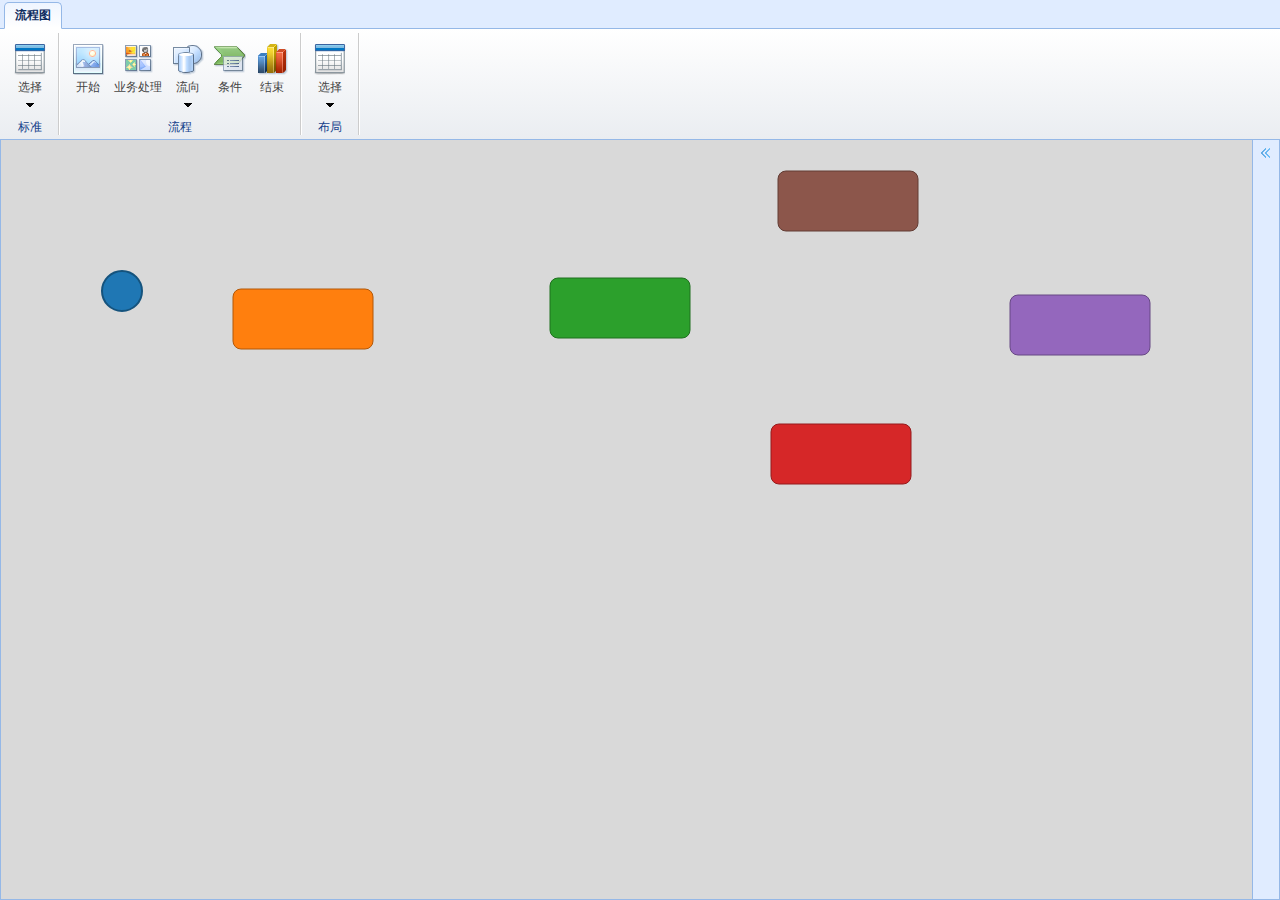
==== commit ac8d55e0: "切换到纯D3模式" ====
--- a/index.html
+++ b/index.html
@@ -7,6 +7,7 @@
 <link rel="stylesheet" type="text/css" href="css/icon.css">
 <link rel="stylesheet" type="text/css" href="ribbon/ribbon.css">
 <link rel="stylesheet" type="text/css" href="ribbon/ribbon-icon.css">
+<link rel="stylesheet" type="text/css" href="css/style.css">
 
 <script type="text/javascript" src="js/jquery.min.js"></script>
 <script type="text/javascript" src="js/jquery.easyui.min.js"></script>
--- a/css/style.css
+++ b/css/style.css
@@ -0,0 +1,66 @@
+svg {
+  background-color: #FFF;
+  cursor: default;
+  -webkit-user-select: none;
+  -moz-user-select: none;
+  -ms-user-select: none;
+  -o-user-select: none;
+  user-select: none;
+}
+
+svg:not(.active):not(.ctrl) {
+  cursor: crosshair;
+}
+
+path.link {
+  fill: none;
+  stroke: #000;
+  stroke-width: 4px;
+  cursor: default;
+}
+
+svg:not(.active):not(.ctrl) path.link {
+  cursor: pointer;
+}
+
+path.link.selected {
+  stroke-dasharray: 10,2;
+}
+
+path.link.dragline {
+  pointer-events: none;
+}
+
+path.link.hidden {
+  stroke-width: 0;
+}
+
+circle.node {
+  stroke-width: 1.5px;
+  cursor: pointer;
+}
+
+circle.node.reflexive {
+  stroke: #000 !important;
+  stroke-width: 2.5px;
+}
+
+text {
+  font: 12px sans-serif;
+  pointer-events: none;
+}
+
+text.id {
+  text-anchor: middle;
+  font-weight: bold;
+}
+
+/****************/
+circle.begin {
+  stroke-width: 2px;
+  cursor: pointer;
+}
+circle.begin.reflexive {
+  stroke: #000 !important;
+  stroke-width: 2.5px;
+}
